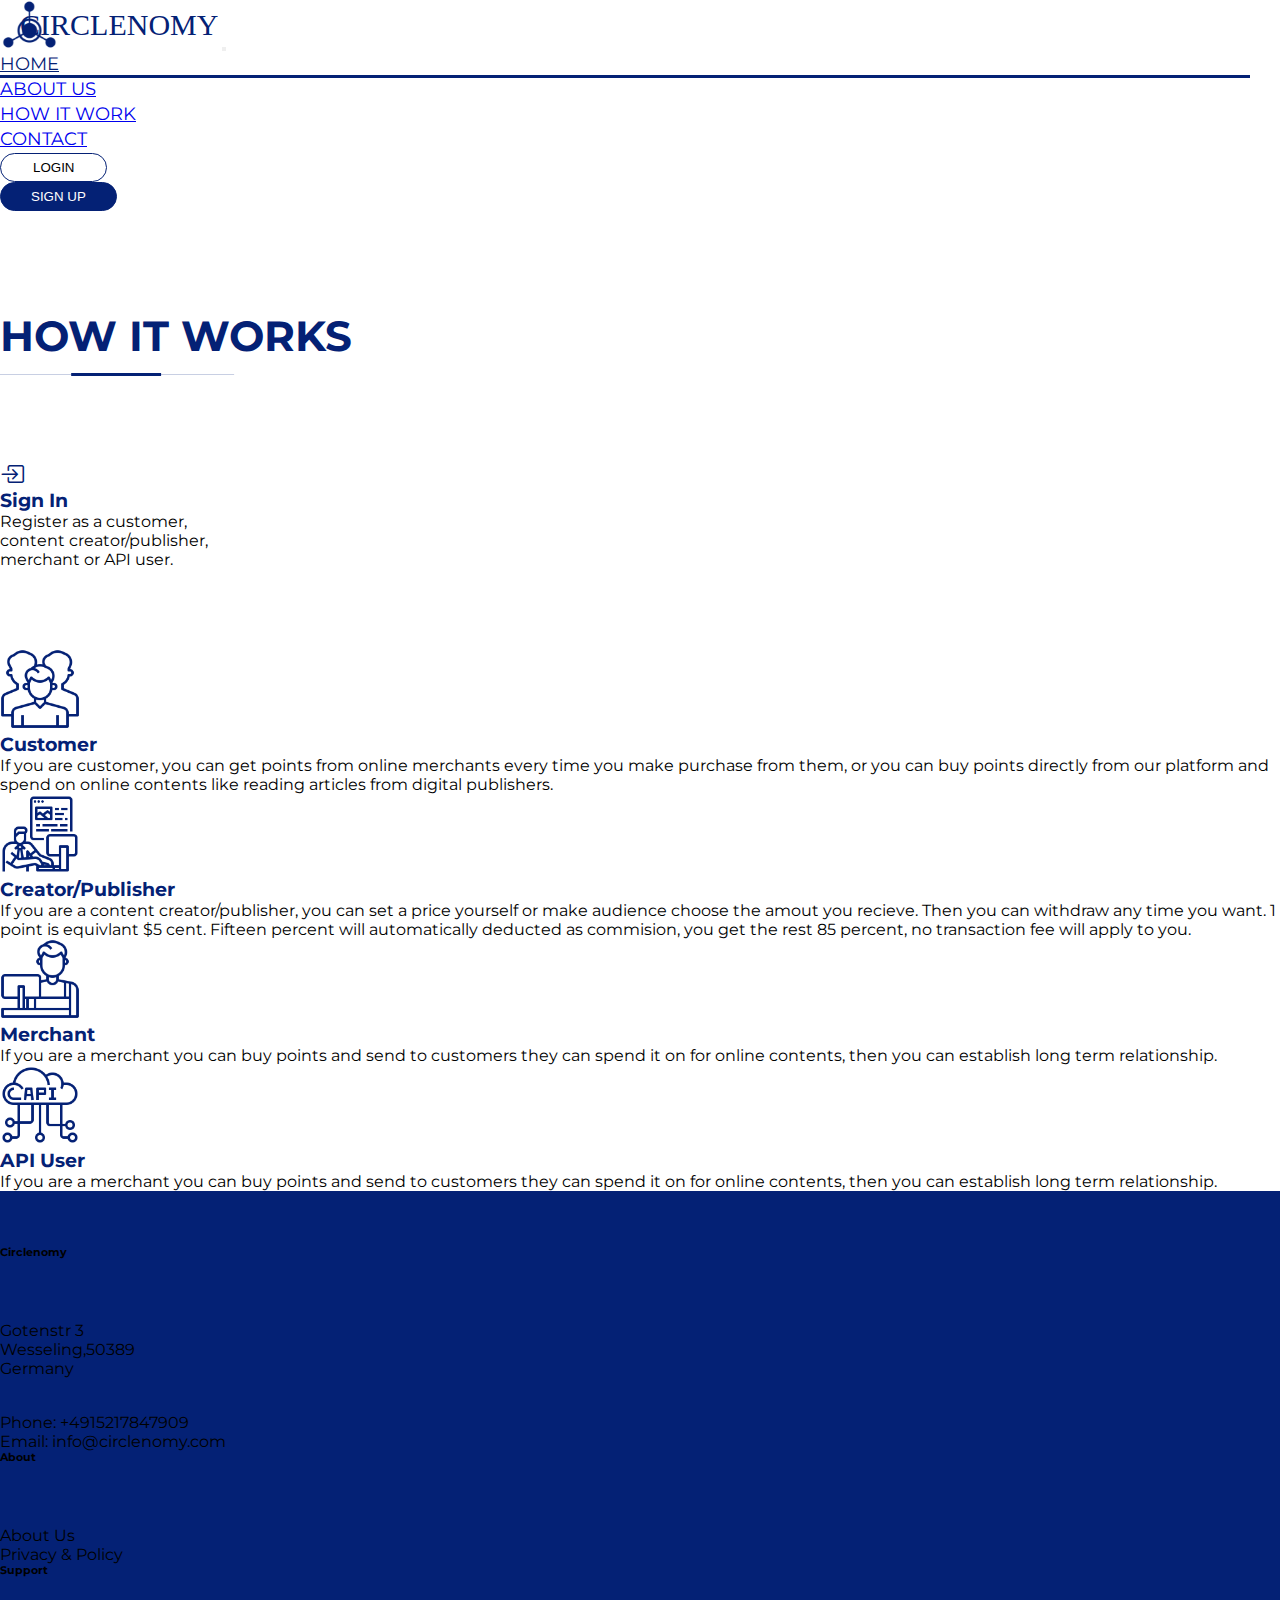
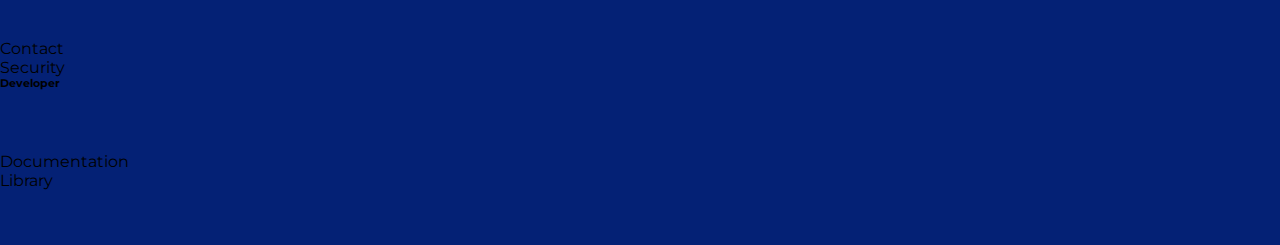
==== howitwork-page/index.html @ bf924711 "first commit" ====
<!DOCTYPE html>
<html lang="en">

<head>
    <meta charset="UTF-8">
    <meta http-equiv="X-UA-Compatible" content="IE=edge">
    <meta name="viewport" content="width=device-width, initial-scale=1.0">
    <title>How It WORK</title>
    <!-- Bootstrap CDN link -->
    <link href="https://cdn.jsdelivr.net/npm/bootstrap@5.1.3/dist/css/bootstrap.min.css" rel="stylesheet"
        integrity="sha384-1BmE4kWBq78iYhFldvKuhfTAU6auU8tT94WrHftjDbrCEXSU1oBoqyl2QvZ6jIW3" crossorigin="anonymous" />
    <!-- fonts  -->
    <link rel="preconnect" href="https://fonts.googleapis.com">
    <link rel="preconnect" href="https://fonts.gstatic.com" crossorigin>
    <link
        href="https://fonts.googleapis.com/css2?family=Montserrat:wght@400;500;600;700;800&family=Oswald&family=Poppins:wght@300;400;500;600;700&display=swap"
        rel="stylesheet">

        <!-- icon cdn  -->
        <link rel="stylesheet" href="https://cdn.jsdelivr.net/npm/bootstrap-icons@1.7.1/font/bootstrap-icons.css">
    <link rel="stylesheet" href="style.css">
</head>

<body>

    <!-- Navbar start  -->
    <nav class="navbar navbar-expand-lg navbar-light bg-light">
        <div class="container px-0">
            <a class="navbar-brand" href="#"><img src="../home-svg-icons/Group 3677.svg" alt="" class="logo"></a>
            <button class="navbar-toggler" type="button" data-bs-toggle="collapse"
                data-bs-target="#navbarSupportedContent" aria-controls="navbarSupportedContent" aria-expanded="false"
                aria-label="Toggle navigation">
                <span class="navbar-toggler-icon"></span>
            </button>
            <div class="collapse navbar-collapse" id="navbarSupportedContent">
                <ul class="navbar-nav ms-auto mb-2 mb-lg-0 link-list" id="testUl" onclick="window.myFunction(event)">
                    <li class="nav-item text-center" id="link">
                        <a class="nav-link checked menu-a" aria-current="page" href="#">HOME</a>
                    </li>
                    <li class="nav-item text-center " id="link">
                        <a class="nav-link menu-a" href="#">ABOUT US</a>
                    </li>
                    <li class="nav-item text-center " id="link">
                        <a class="nav-link menu-a" href="#">HOW IT WORK</a>
                    </li>
                    <li class="nav-item text-center " id="link">
                        <a class="nav-link menu-a" href="#">CONTACT</a>
                    </li>
                    <li class="nav-item mb-sm-0 mb-3 text-center">
                        <a href="#">

                            <button class=" login-btn ">LOGIN</button>
                        </a>
                    </li>

                    <li class="nav-item text-center ms-1 ms-md-0">
                        <a href="#">
                            <button class="signup-btn ">SIGN UP</button>
                        </a>
                    </li>


                </ul>
            </div>
        </div>
    </nav>

    <!-- Navbar end  -->

    <!-- header section start  -->
    <section class="container mb-5 ">

        <h1 class="text-center  fw-bold big">HOW IT WORKS</h1>
        <div class="text-center mb-5">

            <img src="../home-svg-icons/Group 3790.png" alt="">
        </div>

 
        <div class="card text-center mx-auto shadow-lg border-0 px-2 custom-margin" style="width: 14rem;">
            <div class="card-body">
                <h2 class="card-title fw-bold custom-color"><i class="bi bi-box-arrow-in-right me-3"></i></h2>
                <h3 class="card-title fw-bold custom-color">Sign In</h3>

                <p class="card-text custom-p">Register as a customer, content creator/publisher,  merchant or API user.</p>

            </div>
        </div>
        <!-- header section end  -->
        
        <!-- cards start -->
        <div class="row row-cols-1 row-cols-md-4 g-4 mt-5">
            <div class="col">
              <div class="card h-100 p-4 " >
                  <div class="text-center">

                      <img src="images/004-people.svg" class="card-img-top" alt="..." style="width: 80px;">
                  </div>
                <div class="card-body text-center">
                  <h3 class="card-title fw-bold py-2 custom-color">Customer</h3>
                  <p class="card-text fs-6">If you are customer, you can get points from online merchants every time you  make purchase from them,  or you can buy points  directly from our platform  and spend on online  contents like reading articles from digital publishers.</p>
                </div>
              </div>
            </div>
            <div class="col">
              <div class="card h-100 py-4 px-1">
                  <div class="text-center">

                      <img src="images/001-creator.svg" class="card-img-top" alt="..." style="width: 80px;">
                  </div>
                <div class="card-body text-center">
                  <h3 class="card-title fw-bold py-2 custom-color">Creator/Publisher</h3>
                  <p class="card-text fs-6">If you are a content creator/publisher, you can set a price yourself or make audience choose the amout you recieve. Then you can withdraw any time you want. 1 point is equivlant $5 cent. Fifteen percent will automatically deducted as commision, you get the rest 85 percent, no transaction fee will apply to you.</p>
                </div>
              </div>
            </div>
            <div class="col">
              <div class="card h-100 p-4">
                  <div class="text-center">

                      <img src="images/003-clerk.svg" class="card-img-top" alt="..." style="width: 80px;">
                  </div>
                <div class="card-body text-center">
                  <h3 class="card-title fw-bold py-2 custom-color">Merchant</h3>
                  <p class="card-text fs-6">If you are a merchant you can buy points and send to customers they can spend it on for online contents, then you can establish long term relationship.</p>
                </div>
              </div>
            </div>
            <div class="col">
              <div class="card h-100 p-4">
                  <div class="text-center">

                      <img src="images/002-api.svg" class="card-img-top" alt="..." style="width: 80px;">
                  </div>
                <div class="card-body text-center">
                  <h3 class="card-title fw-bold py-2 custom-color">API User</h3>
                  <p class="card-text fs-6">If you are a merchant you can buy points and send to customers they can spend it on for online contents, then you can establish long term relationship.</p>
                </div>
              </div>
            </div>
           
            
            
          </div>
    </section>
<!-- card end  -->
   <!-- Footer section starts  -->

   <footer class="text-light footer-style" style="background: #042175;">
    <div class="container">
      <div class="row text-center text-md-start">
        <div class="col-md-3 ">
          <h6>Circlenomy</h6>
          <div >
            <div class=" footer-address">
              <p>Gotenstr 3</p>
              <p>Wesseling,50389</p>
              <p>Germany</p>
            </div>
            <div class="footer-contact">
              <p>Phone: +4915217847909</p>
              <p>Email: info@circlenomy.com</p>
            </div>
          </div>
        </div>
        <div class="col-md-3 mt-5 mt-sm-0">
          <h6>About</h6>
          <div class="custom-margin-top">
            <p>About Us</p>
            <p>Privacy & Policy</p>
          </div>
        </div>
        <div class="col-md-3 mt-5 mt-sm-0">
          <h6>Support</h6>
          <div class="custom-margin-top">
            <p>Contact</p>
            <p>Security</p>
          </div>
        </div>
        <div class="col-md-3 mt-5 mt-sm-0 ">
          <h6>Developer</h6>
          <div class="custom-margin-top">
            <p>Documentation</p>
            <p>Library</p>
          </div>
        </div>
      </div>
    </div>
  </footer>
  <!-- Footer section ends  -->
    <!-- Bootstrap JS bundle -->
    <script src="https://cdn.jsdelivr.net/npm/bootstrap@5.1.3/dist/js/bootstrap.bundle.min.js"
        integrity="sha384-ka7Sk0Gln4gmtz2MlQnikT1wXgYsOg+OMhuP+IlRH9sENBO0LRn5q+8nbTov4+1p"
        crossorigin="anonymous"></script>
    <script>
        window.myFunction = function (event) {
            var elms = document.querySelectorAll('ul li a');
            // reset all you menu items
            for (var i = 0, len = elms.length; i < len; i++) {
                elms[i].classList.remove('checked');
            }
            // mark as active clicked menu item
            event.target.classList.add("checked");
        };
    </script>
</body>

</html>
---- howitwork-page/style.css ----
* {
    margin: 0;
    padding: 0;
    box-sizing: border-box;
    /* border: 1px solid red; */
  }
  html, body{
    font-family: 'Montserrat', sans-serif;
  }
  
  /* nav {
    height: 90px;
  } */
  
  .link-list li a {
    font-size: 18px;
  }
  .link-list li {
    margin-right: 30px;
  }
  .logo {
    width: 218px;
    height: 49px;
  }
  
  .login-btn {
    background: none;
  
    border: 1px solid #042175;
    border-radius: 50px;
    padding: 6px 32px;
  }
  .signup-btn {
    background: #042175;
    color: #fff;
    border: 1px solid #042175;
    border-radius: 50px;
    padding: 6px 30px;
  }
  
  
  #link .checked::after {
    content: "";
    width: 100%;
    height: 3px;
    background-color: #042175;
    margin: auto;
    display: block;
  }
  @media only screen and (max-width: 600px) {
    #link .checked::after {
      content: "";
      width: 0;
      height: 0;
      background-color: #042175;
      margin: 0;
      display: none;
    }
  }
  #link .checked {
    color: #042175;
  }
  
  #link a::after {
    content: "";
    width: 0;
    height: 3px;
    background-color: #042175;
    margin: auto;
    display: block;
  }
  
  #link a:hover::after{
    width: 100%;
    transition: width 0.3s linear;
    color: #042175;
   
  }
  
  #link a:hover {
    color: #042175;
  }
  
  /* Header */
  .big{
      font-size: 2.6rem;
      color: #042175;
      margin-top: 100px;
      
    
  }
  
  .custom-color{
     
      color: #042175;
    
  }

  
  .custom-margin{
    margin-top: 80px;
    margin-bottom: 80px;
  }

  

  /* Footer  */
  
  .footer-style {
    padding: 55px 0;
  }
.footer-address {
    margin-top: 62px;
  }
  .footer-address p {
    margin: 0;
  }
  
  .footer-contact {
    margin-top: 35px;
  }
  .footer-contact p {
    margin: 0;
  }
  
  .custom-margin-top {
    margin-top: 62px;
  }
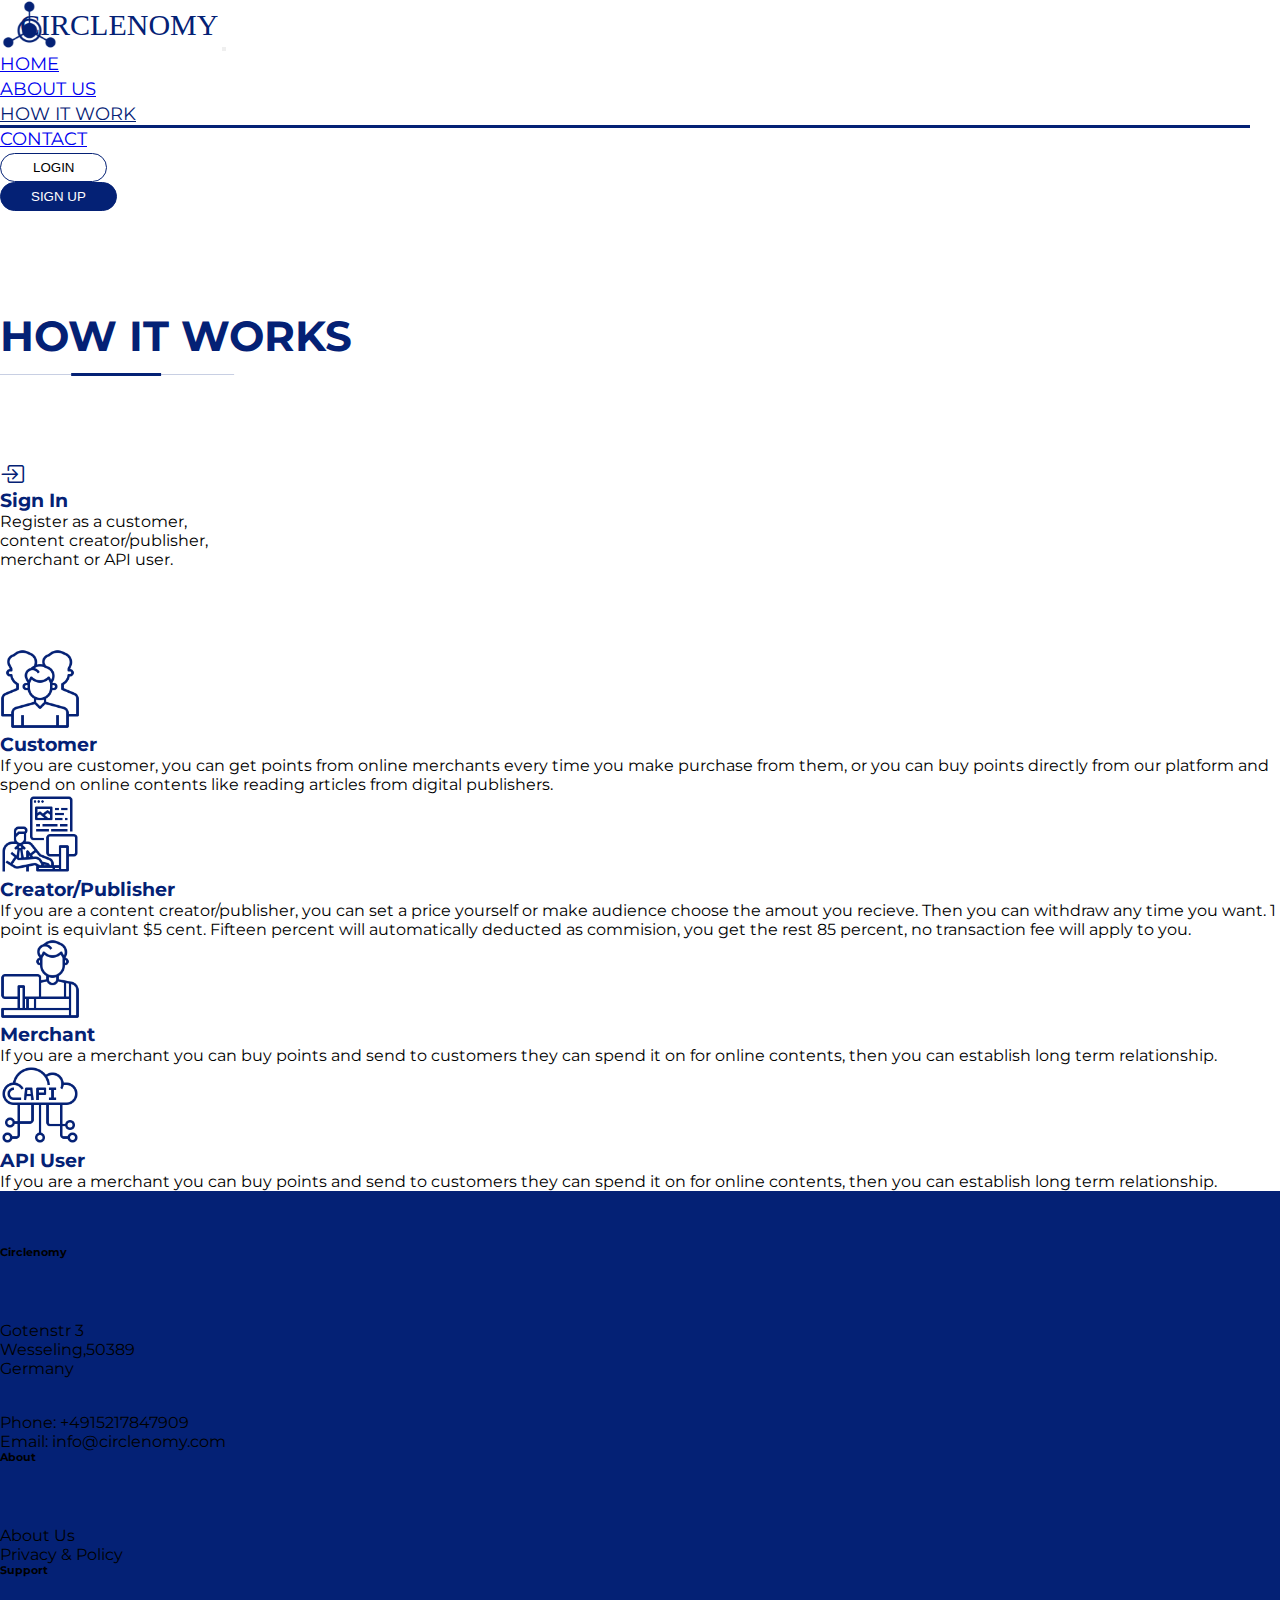
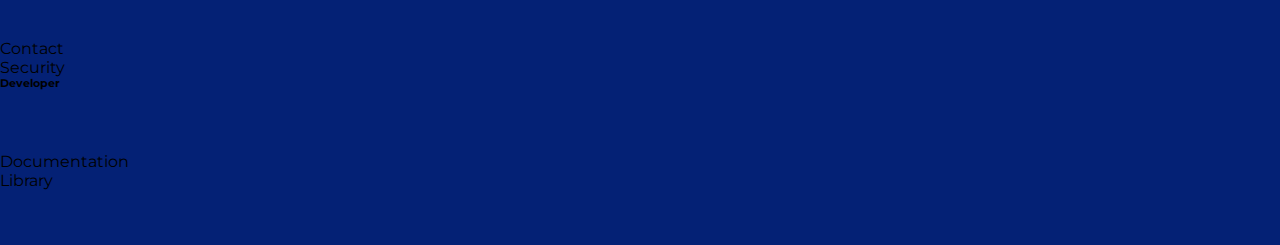
==== commit eb0012ce: "linking bug fix" ====
--- a/howitwork-page/index.html
+++ b/howitwork-page/index.html
@@ -35,13 +35,13 @@
             <div class="collapse navbar-collapse" id="navbarSupportedContent">
                 <ul class="navbar-nav ms-auto mb-2 mb-lg-0 link-list" id="testUl" onclick="window.myFunction(event)">
                     <li class="nav-item text-center" id="link">
-                        <a class="nav-link checked menu-a" aria-current="page" href="#">HOME</a>
+                        <a class="nav-link  menu-a" aria-current="page" href="/">HOME</a>
                     </li>
                     <li class="nav-item text-center " id="link">
                         <a class="nav-link menu-a" href="#">ABOUT US</a>
                     </li>
                     <li class="nav-item text-center " id="link">
-                        <a class="nav-link menu-a" href="#">HOW IT WORK</a>
+                        <a class="nav-link checked menu-a" href="#">HOW IT WORK</a>
                     </li>
                     <li class="nav-item text-center " id="link">
                         <a class="nav-link menu-a" href="#">CONTACT</a>
